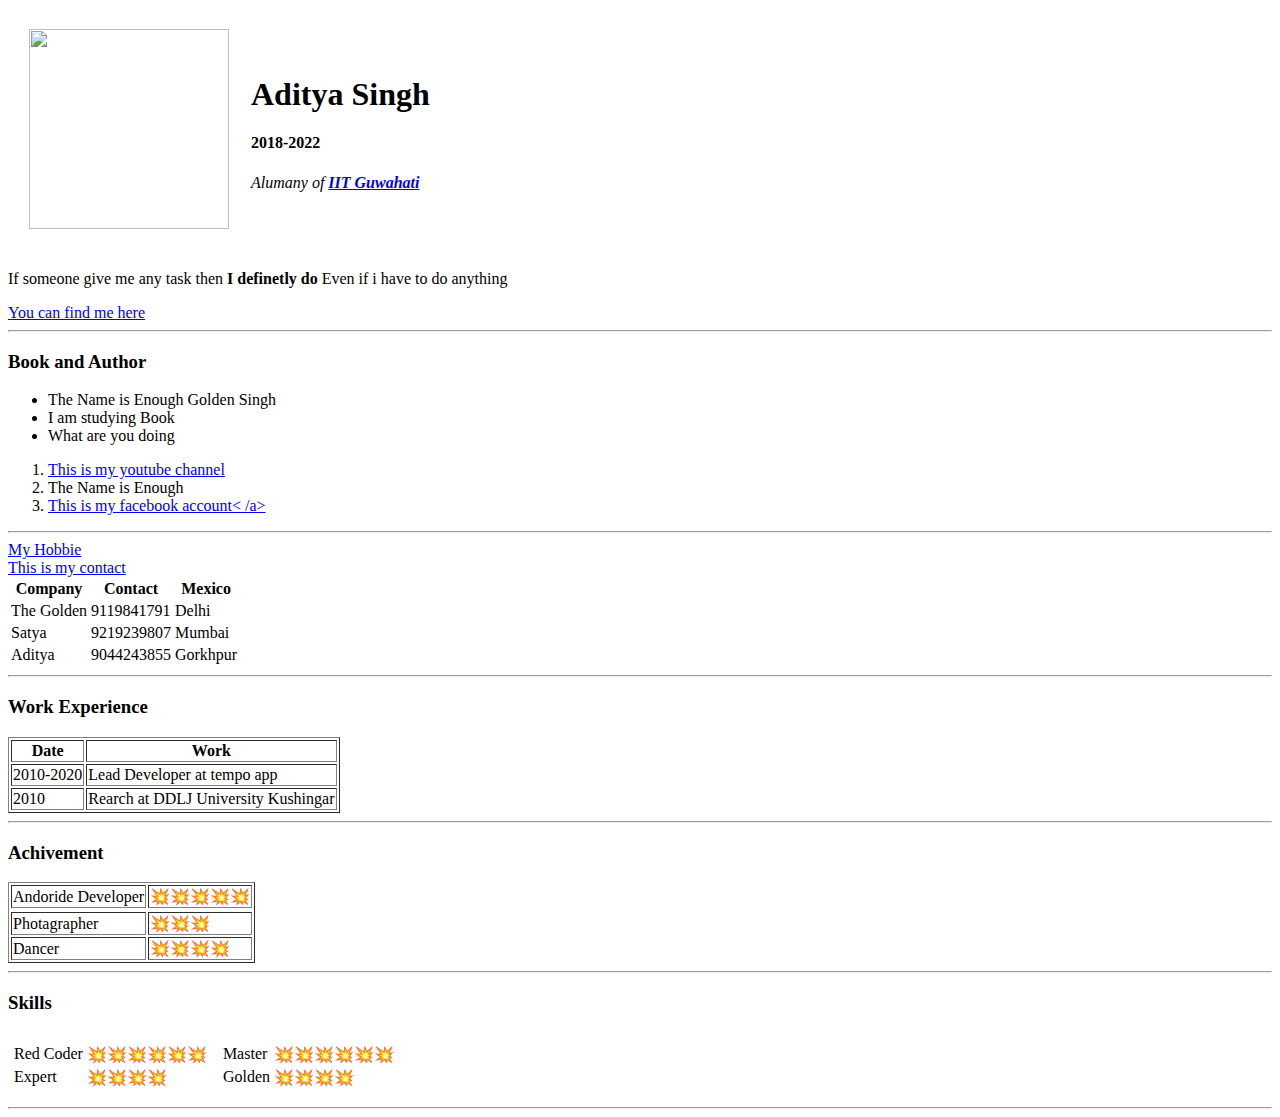
==== index.html @ 0f3681cd "Add files via upload" ====
<!DOCTYPE html>
<html lang="en">
<head>
    <meta charset="UTF-8"> 
    <title>The Golden Singh</title>
</head>
<body>
    <table cellspacing="20">
        <tr>
            <td> 
                <img src="Aditya.png" width ="200" height="200" alt="">
            </td>
            <td>
                <h1>Aditya Singh</h1>
                <h4>2018-2022</h4>
                <p><em>Alumany of <strong><a href="http://www.google.com//iit Guwahati">IIT Guwahati</a></strong></em></p>
            </td>
        </tr>
    </table>
     
     <p> If someone give me any task then <strong>I definetly do </strong> Even if i have to do anything</p>
    <a href="http://www.google.com">You can find me here</a>
    <hr>
    <h3>Book and Author</h3>
    <ul>
        <li>The Name is Enough Golden Singh</li>
        <li>I am studying Book</li>
        <li>What are you doing</li>
    </ul>
    <ol>
        <li><a href="http://www.youtube.com">This is my youtube channel</a></li>
        <li>The Name is Enough</li>
        <li><a href="http://www.facebook.com">This is my facebook account<
            /a></li>
    </ol>
    </ul>
    <hr>
    <li><a href="hobbie.html">My Hobbie</a></li>
    <li><a href="contact.html">This is my contact</a></body</li>
    <table>
        <tr>
            <th> Company</th>
            <th>Contact</th>
            <th>Mexico<th>
        </tr>
        <tr>
            <td>The Golden</td>
            <td> 9119841791</td>
            <td>Delhi</td>
        </tr>
        <tr>
            <td>Satya</td>
            <td> 9219239807</td>
            <td>Mumbai</td>
        </tr>
        <tr>
            <td>Aditya</td>
            <td> 9044243855</td>
            <td>Gorkhpur</td>
        </tr>
    </table>
    <hr>
    <h3>Work Experience</h3>
    <table border="1px">
        <thead>
            <tr>
                <th>Date</th>
                <th>Work</th>
            </tr>
        </thead>
    <tbody>
        <tr>
            <td>2010-2020</td>
            <td>Lead Developer at tempo app</td>
        </tr>
        <tr>
            <td>2010</td>
            <td>Rearch at DDLJ University Kushingar</td>
        </tr>

    </tbody>
    </table>
    <hr>
    <h3>Achivement</h3>
    <table border="1px">
        <thead>
    <tr>
        <td>Andoride Developer</td>
        <td>💥💥💥💥💥<tr>
    </tr>
       </thead>
       <thead>
        <tr>
            <td>Photagrapher</td>
            <td>💥💥💥</td>
        </tr>
       </thead>
       <thead>
        <tr>
            <td>Dancer</td>
            <td>💥💥💥💥</td>
        </tr>
       </thead>
</table>
<hr>
<h3>Skills</h3>
<table>
    <tr>
        <td>
            <table>
                <tr>
                   <td>Red Coder</td>
                   <td>💥💥💥💥💥💥</td>
                </tr>
                <tr>
                 <td>Expert</td>
                 <td>💥💥💥💥</td>
              </tr>
             </table>
        </td>
        <td>
            <table cellspacing="5px">
                <tr>
                    <td>
                        <table>
                            <tr>
                               <td>Master</td>
                               <td>💥💥💥💥💥💥</td>
                            </tr>
                            <tr>
                             <td>Golden</td>
                             <td>💥💥💥💥</td>
                          </tr>
                         </table>
                    </td>
                    <td>
            
                    </td>
                </tr>
             </table>
        </td>
    </tr>
 </table>
<hr>
</body>
</html>
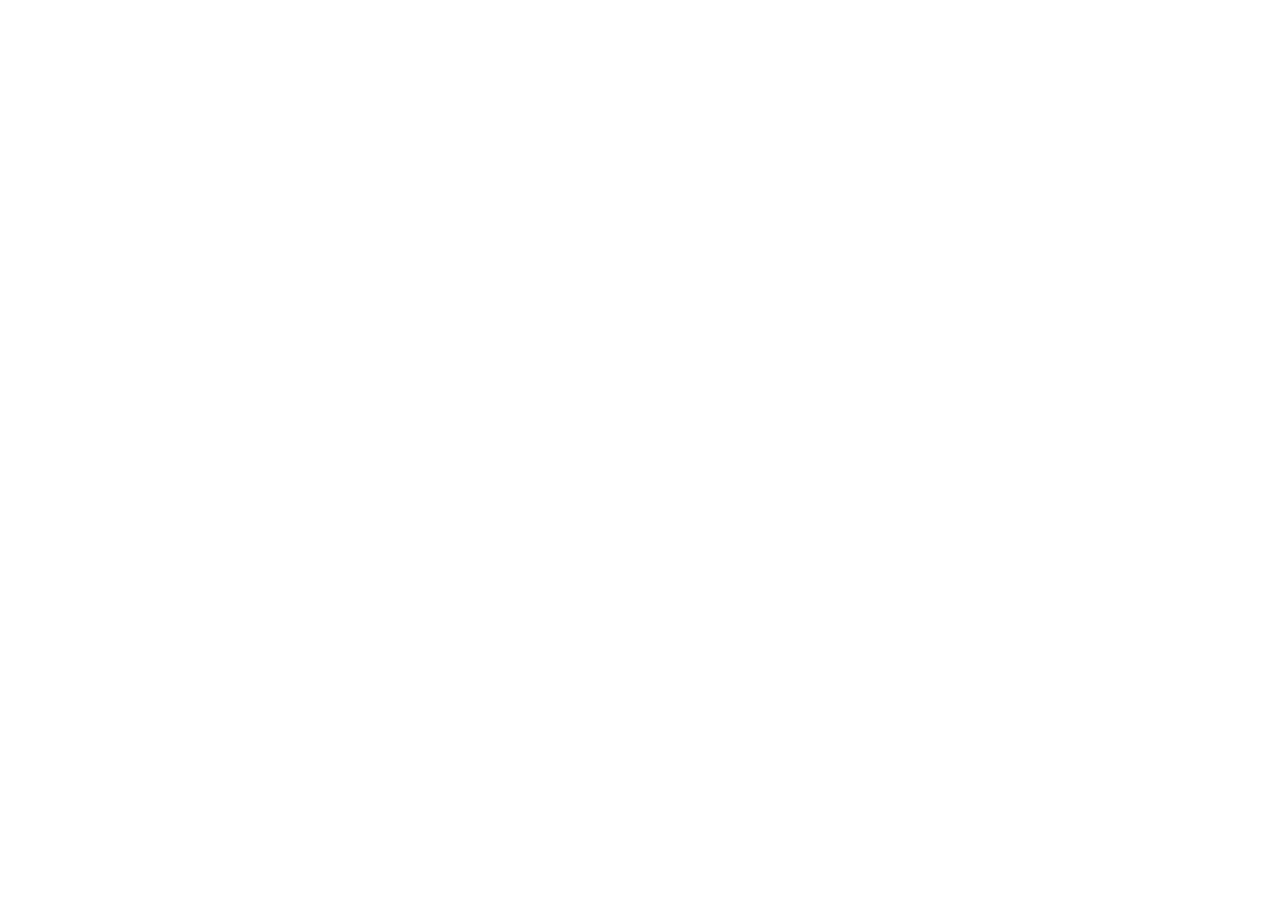
==== commit a669d3f1: "Updates" ====
--- a/index.html
+++ b/index.html
@@ -1,146 +1 @@
-<!DOCTYPE html>
-<html lang="en">
-<head>
-    <meta charset="UTF-8"> 
-    <title>The Golden Singh</title>
-</head>
-<body>
-    <table cellspacing="20">
-        <tr>
-            <td> 
-                <img src="Aditya.png" width ="200" height="200" alt="">
-            </td>
-            <td>
-                <h1>Aditya Singh</h1>
-                <h4>2018-2022</h4>
-                <p><em>Alumany of <strong><a href="http://www.google.com//iit Guwahati">IIT Guwahati</a></strong></em></p>
-            </td>
-        </tr>
-    </table>
-     
-     <p> If someone give me any task then <strong>I definetly do </strong> Even if i have to do anything</p>
-    <a href="http://www.google.com">You can find me here</a>
-    <hr>
-    <h3>Book and Author</h3>
-    <ul>
-        <li>The Name is Enough Golden Singh</li>
-        <li>I am studying Book</li>
-        <li>What are you doing</li>
-    </ul>
-    <ol>
-        <li><a href="http://www.youtube.com">This is my youtube channel</a></li>
-        <li>The Name is Enough</li>
-        <li><a href="http://www.facebook.com">This is my facebook account<
-            /a></li>
-    </ol>
-    </ul>
-    <hr>
-    <li><a href="hobbie.html">My Hobbie</a></li>
-    <li><a href="contact.html">This is my contact</a></body</li>
-    <table>
-        <tr>
-            <th> Company</th>
-            <th>Contact</th>
-            <th>Mexico<th>
-        </tr>
-        <tr>
-            <td>The Golden</td>
-            <td> 9119841791</td>
-            <td>Delhi</td>
-        </tr>
-        <tr>
-            <td>Satya</td>
-            <td> 9219239807</td>
-            <td>Mumbai</td>
-        </tr>
-        <tr>
-            <td>Aditya</td>
-            <td> 9044243855</td>
-            <td>Gorkhpur</td>
-        </tr>
-    </table>
-    <hr>
-    <h3>Work Experience</h3>
-    <table border="1px">
-        <thead>
-            <tr>
-                <th>Date</th>
-                <th>Work</th>
-            </tr>
-        </thead>
-    <tbody>
-        <tr>
-            <td>2010-2020</td>
-            <td>Lead Developer at tempo app</td>
-        </tr>
-        <tr>
-            <td>2010</td>
-            <td>Rearch at DDLJ University Kushingar</td>
-        </tr>
-
-    </tbody>
-    </table>
-    <hr>
-    <h3>Achivement</h3>
-    <table border="1px">
-        <thead>
-    <tr>
-        <td>Andoride Developer</td>
-        <td>💥💥💥💥💥<tr>
-    </tr>
-       </thead>
-       <thead>
-        <tr>
-            <td>Photagrapher</td>
-            <td>💥💥💥</td>
-        </tr>
-       </thead>
-       <thead>
-        <tr>
-            <td>Dancer</td>
-            <td>💥💥💥💥</td>
-        </tr>
-       </thead>
-</table>
-<hr>
-<h3>Skills</h3>
-<table>
-    <tr>
-        <td>
-            <table>
-                <tr>
-                   <td>Red Coder</td>
-                   <td>💥💥💥💥💥💥</td>
-                </tr>
-                <tr>
-                 <td>Expert</td>
-                 <td>💥💥💥💥</td>
-              </tr>
-             </table>
-        </td>
-        <td>
-            <table cellspacing="5px">
-                <tr>
-                    <td>
-                        <table>
-                            <tr>
-                               <td>Master</td>
-                               <td>💥💥💥💥💥💥</td>
-                            </tr>
-                            <tr>
-                             <td>Golden</td>
-                             <td>💥💥💥💥</td>
-                          </tr>
-                         </table>
-                    </td>
-                    <td>
-            
-                    </td>
-                </tr>
-             </table>
-        </td>
-    </tr>
- </table>
-<hr>
-</body>
-</html>  
+<!doctype html><html lang="en"><head><meta charset="utf-8"/><link rel="icon" href="/C-V/favicon.ico"/><meta property="og:image" content="/C-V/thumbnail.png"/><meta name="viewport" content="width=device-width,initial-scale=1"/><meta name="theme-color" content="#000"/><meta name="description" content="Web site created using Locofy"/><title>contact</title><script defer="defer" src="/C-V/static/js/main.80335dc0.js"></script><link href="/C-V/static/css/main.7f95b609.css" rel="stylesheet"></head><body><noscript>You need to enable JavaScript to run this app.</noscript><div id="root"></div></body></html>